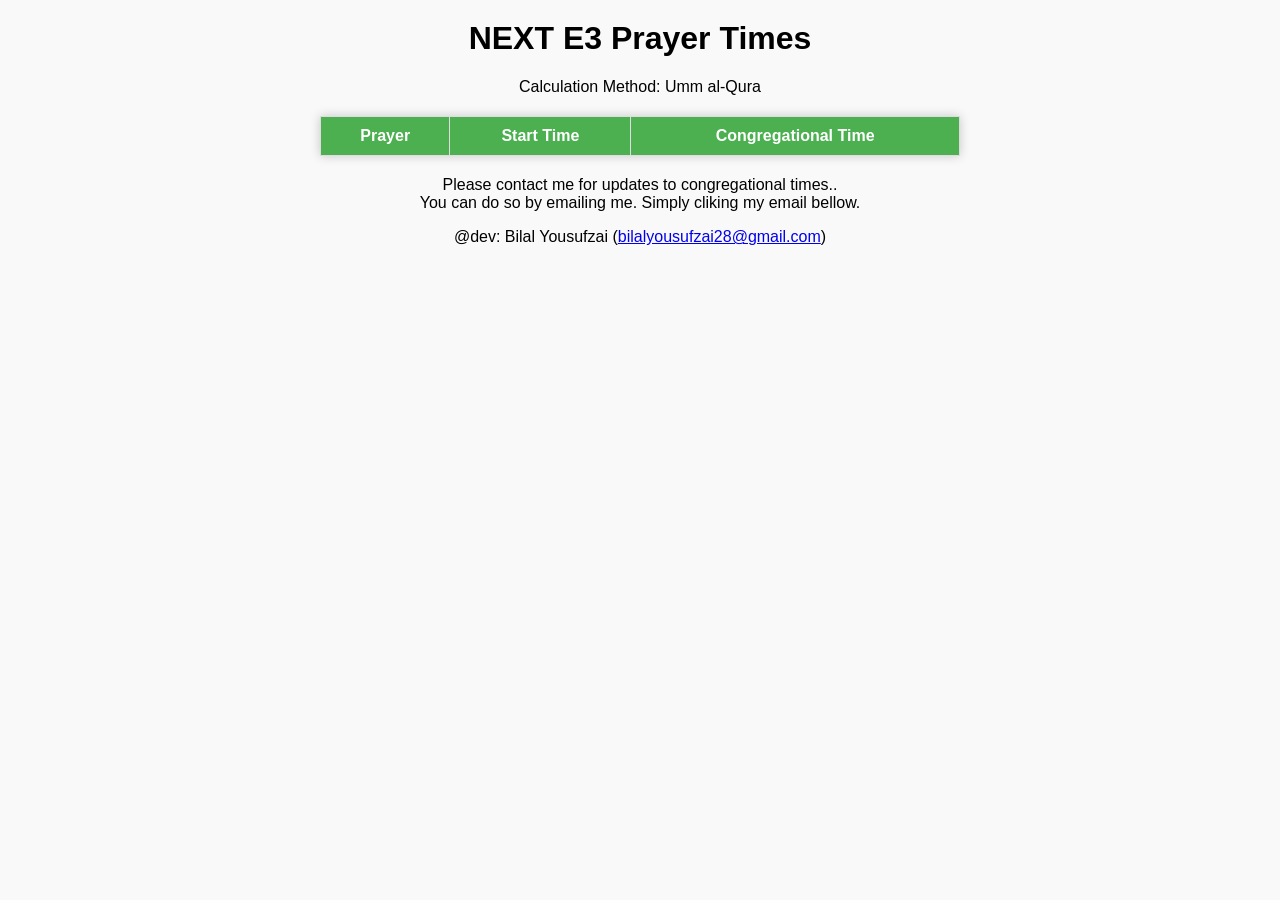
==== index.html @ d848faa0 "fixing repo for githubn pages" ====
<!DOCTYPE html>
<html lang="en">
<head>
    <meta charset="UTF-8">
    <meta name="viewport" content="width=device-width, initial-scale=1.0">
    <title>Pontefract Prayer Times</title>
    <link rel="stylesheet" href="styles.css">
</head>
<body>
    <h1>NEXT E3 Prayer Times</h1>
    <p>Calculation Method: Umm al-Qura</p>
    <table id="prayer-times">
        <thead>
            <tr>
                <th>Prayer</th>
                <th>Start Time</th>
                <th>Congregational Time</th>
            </tr>
        </thead>
        <tbody>
            <!-- Prayer times inserted dynamically -->
        </tbody>
    </table>
    <p id="updated-date"></p>

    <p>Please contact me for updates to congregational times..<br> You can do so by emailing me. Simply cliking my email bellow.</p>
    <p>@dev: Bilal Yousufzai (<a href="mailto::bilalyousufzai28@gmail.com">bilalyousufzai28@gmail.com</a>)</p>
    <script src="script.js"></script>
</body>
</html>
---- styles.css ----
body {
    font-family: Arial, sans-serif;
    margin: 0;
    padding: 0;
    text-align: center;
    background-color: #f9f9f9;
}

h1 {
    margin-top: 20px;
}

table {
    width: 50%;
    margin: 20px auto;
    border-collapse: collapse;
    background-color: #fff;
    box-shadow: 0 0 10px rgba(0, 0, 0, 0.2);
}

th, td {
    border: 1px solid #ddd;
    padding: 10px;
    text-align: center;
}

th {
    background-color: #4CAF50;
    color: white;
}

tr:nth-child(even) {
    background-color: #f2f2f2;
}

#updated-date {
    margin-top: 10px;
    font-style: italic;
}
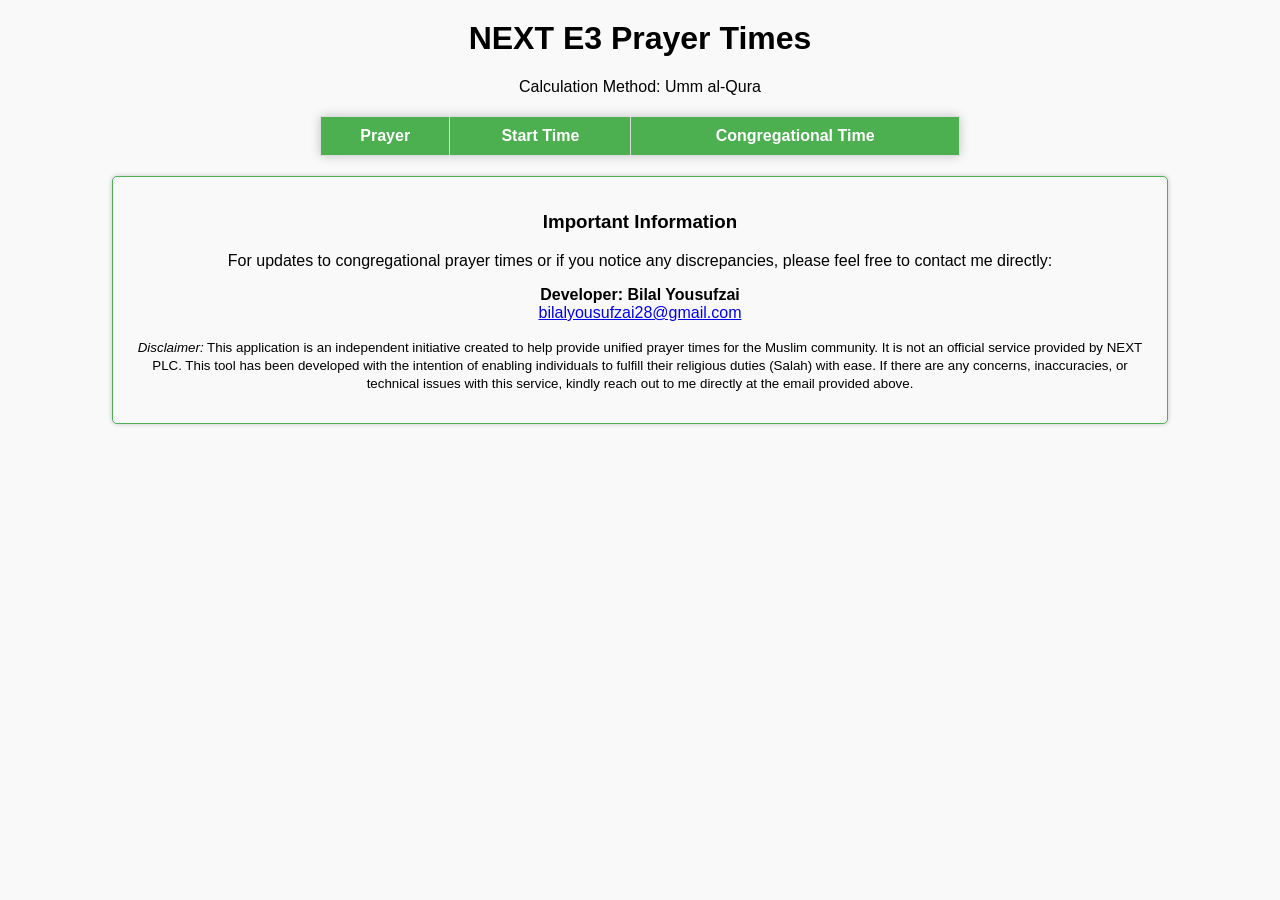
==== commit d89ae9be: "added more info about site and styles" ====
--- a/index.html
+++ b/index.html
@@ -22,9 +22,24 @@
         </tbody>
     </table>
     <p id="updated-date"></p>
-
-    <p>Please contact me for updates to congregational times..<br> You can do so by emailing me. Simply cliking my email bellow.</p>
-    <p>@dev: Bilal Yousufzai (<a href="mailto::bilalyousufzai28@gmail.com">bilalyousufzai28@gmail.com</a>)</p>
+    
+    <div id="note-section" class="note">
+        <h3>Important Information</h3>
+        <p>
+            For updates to congregational prayer times or if you notice any discrepancies, please feel free to contact me directly:
+        </p>
+        <p>
+            <strong>Developer: Bilal Yousufzai</strong><br>
+            <a href="mailto:bilalyousufzai28@gmail.com">bilalyousufzai28@gmail.com</a>
+        </p>
+        <p>
+            <small>
+                <em>Disclaimer:</em> This application is an independent initiative created to help provide unified prayer times for the Muslim community.  
+                It is not an official service provided by NEXT PLC. This tool has been developed with the intention of enabling individuals to fulfill their religious duties (Salah) with ease.  
+                If there are any concerns, inaccuracies, or technical issues with this service, kindly reach out to me directly at the email provided above.
+            </small>
+        </p>
+    </div>
     <script src="script.js"></script>
 </body>
 </html>
--- a/styles.css
+++ b/styles.css
@@ -37,3 +37,13 @@
     margin-top: 10px;
     font-style: italic;
 }
+
+.note{
+    background-color: #f9f9f9;
+    border: 1px solid #4CAF50;
+    padding: 15px;
+    margin: 20px auto;
+    border-radius: 5px;
+    width: 80%;
+    box-shadow: 0 0 5px rgba(0, 0, 0, 0.2);
+}
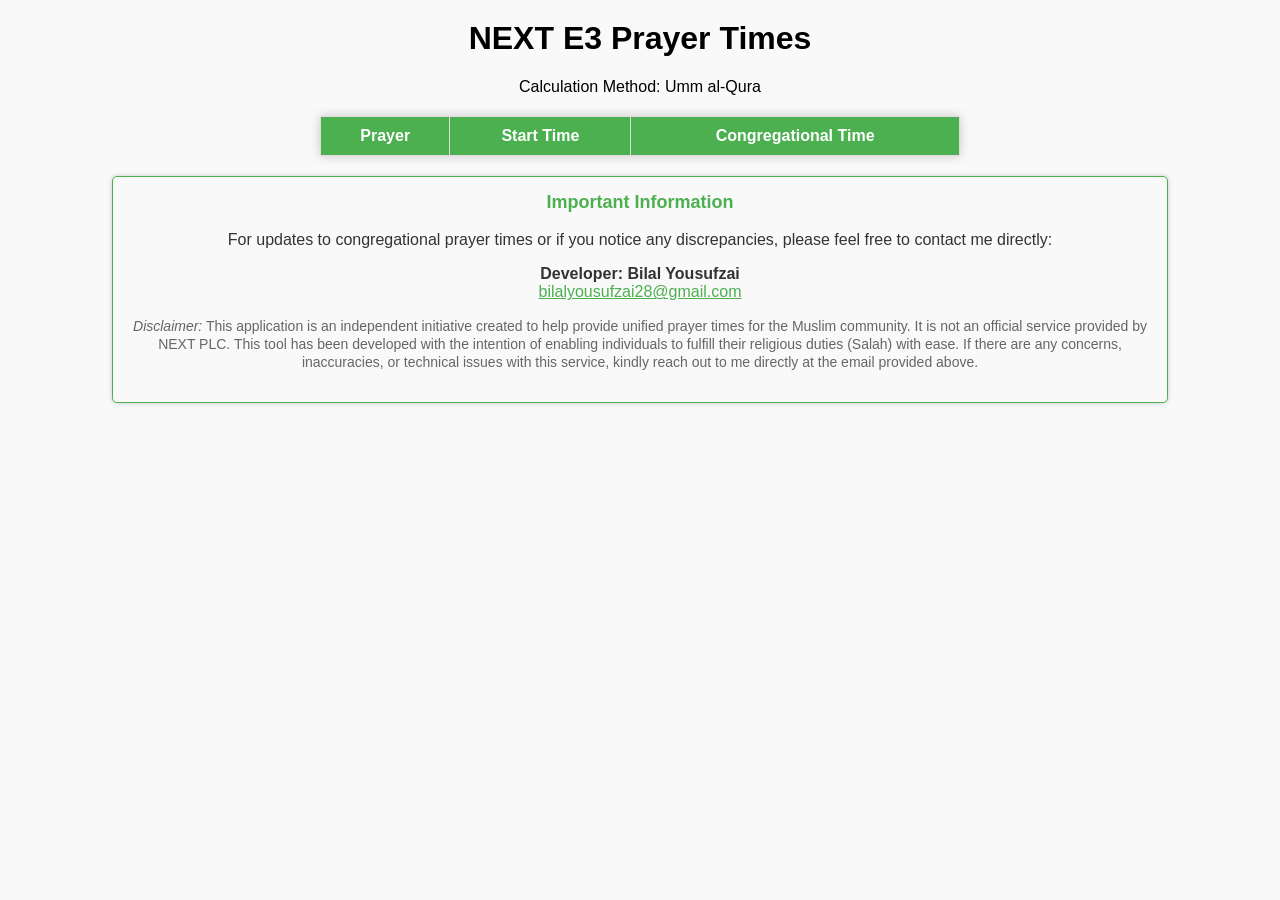
==== commit 4c9f9c55: "added more detailed info about the app service and disclaimer as well as styles" ====
--- a/index.html
+++ b/index.html
@@ -24,7 +24,7 @@
     <p id="updated-date"></p>
     
     <div id="note-section" class="note">
-        <h3>Important Information</h3>
+        <h3 ad>Important Information</h3>
         <p>
             For updates to congregational prayer times or if you notice any discrepancies, please feel free to contact me directly:
         </p>
--- a/styles.css
+++ b/styles.css
@@ -46,4 +46,26 @@
     border-radius: 5px;
     width: 80%;
     box-shadow: 0 0 5px rgba(0, 0, 0, 0.2);
+    font-size: 16px;
+    color: #333;
+}
+
+.note h3{
+    margin-top: 0;
+    color: #4CAF50;
+    font-size: 18px;
+}
+
+.note a{
+    color: #4CAF50;
+    text-decoration: underline;
+}
+
+.note a:hover{
+    text-decoration: underline;
+}
+
+.note small{
+    font-size: 14px;
+    color: #666;
 }
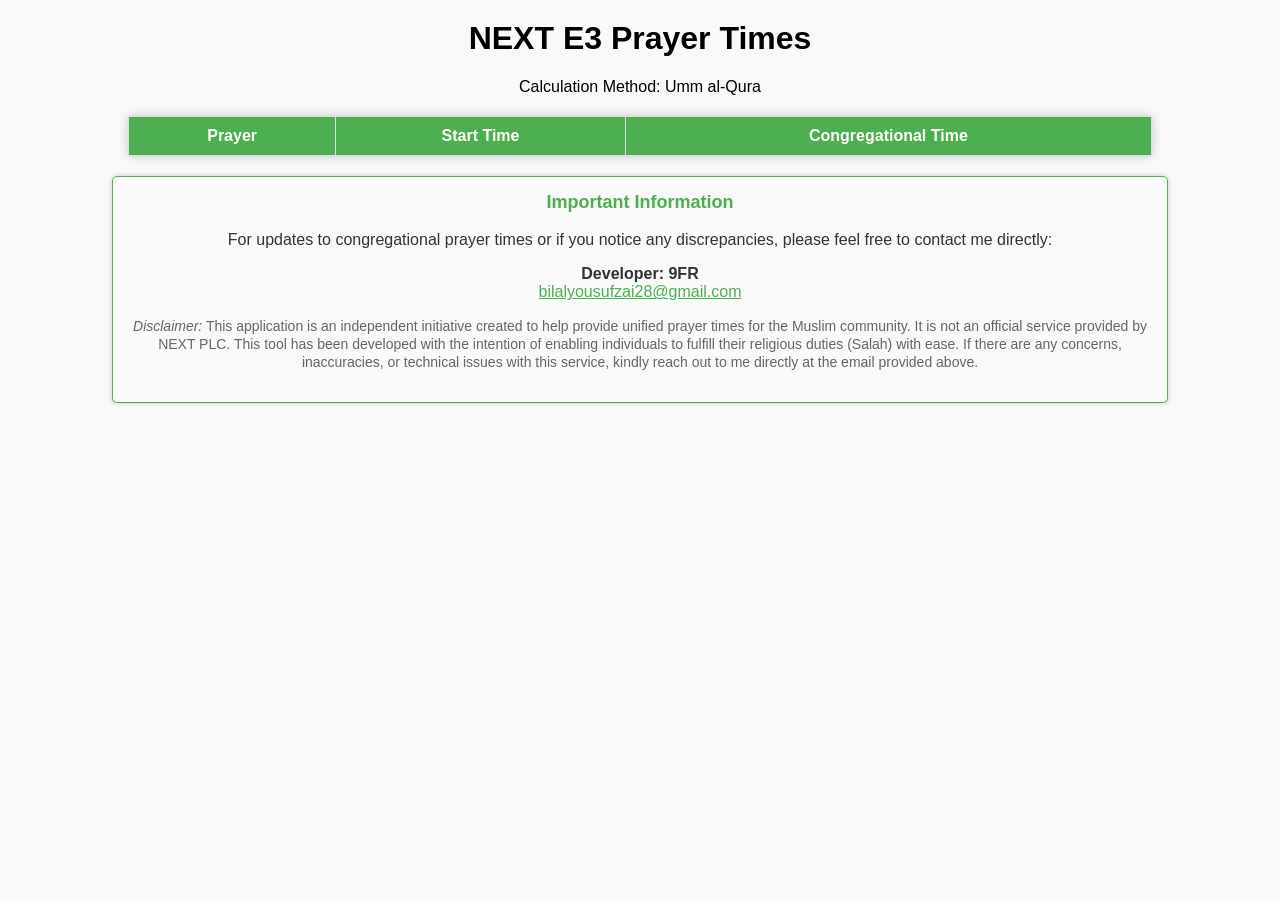
==== commit 83841845: "Update index.html" ====
--- a/index.html
+++ b/index.html
@@ -29,7 +29,7 @@
             For updates to congregational prayer times or if you notice any discrepancies, please feel free to contact me directly:
         </p>
         <p>
-            <strong>Developer: Bilal Yousufzai</strong><br>
+            <strong>Developer: 9FR</strong><br>
             <a href="mailto:bilalyousufzai28@gmail.com">bilalyousufzai28@gmail.com</a>
         </p>
         <p>
--- a/styles.css
+++ b/styles.css
@@ -11,7 +11,7 @@
 }
 
 table {
-    width: 50%;
+    width: 80%;
     margin: 20px auto;
     border-collapse: collapse;
     background-color: #fff;
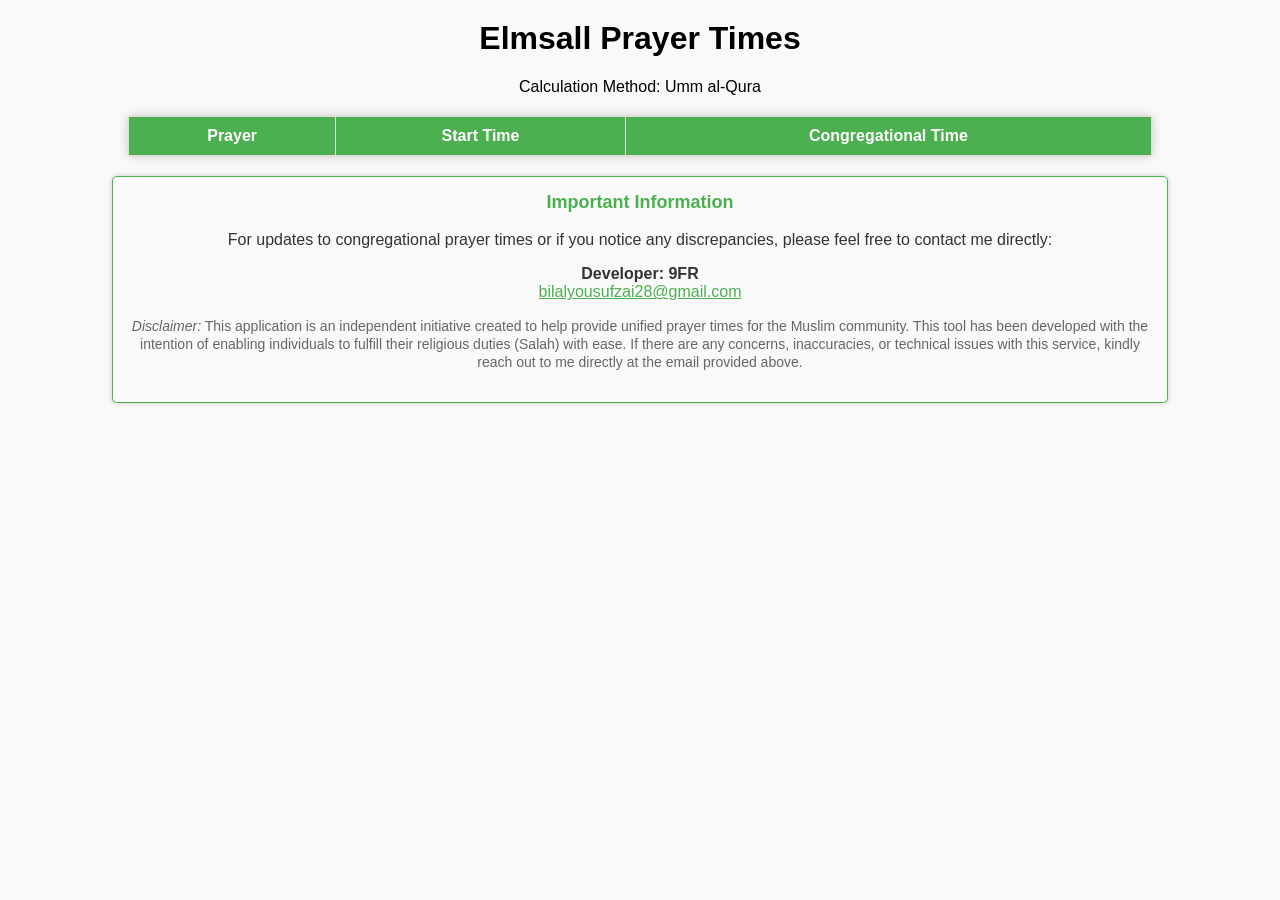
==== commit b5bf6c95: "Update index.html to remove possible implications" ====
--- a/index.html
+++ b/index.html
@@ -7,7 +7,7 @@
     <link rel="stylesheet" href="styles.css">
 </head>
 <body>
-    <h1>NEXT E3 Prayer Times</h1>
+    <h1>Elmsall Prayer Times</h1>
     <p>Calculation Method: Umm al-Qura</p>
     <table id="prayer-times">
         <thead>
@@ -35,7 +35,7 @@
         <p>
             <small>
                 <em>Disclaimer:</em> This application is an independent initiative created to help provide unified prayer times for the Muslim community.  
-                It is not an official service provided by NEXT PLC. This tool has been developed with the intention of enabling individuals to fulfill their religious duties (Salah) with ease.  
+                This tool has been developed with the intention of enabling individuals to fulfill their religious duties (Salah) with ease.  
                 If there are any concerns, inaccuracies, or technical issues with this service, kindly reach out to me directly at the email provided above.
             </small>
         </p>
